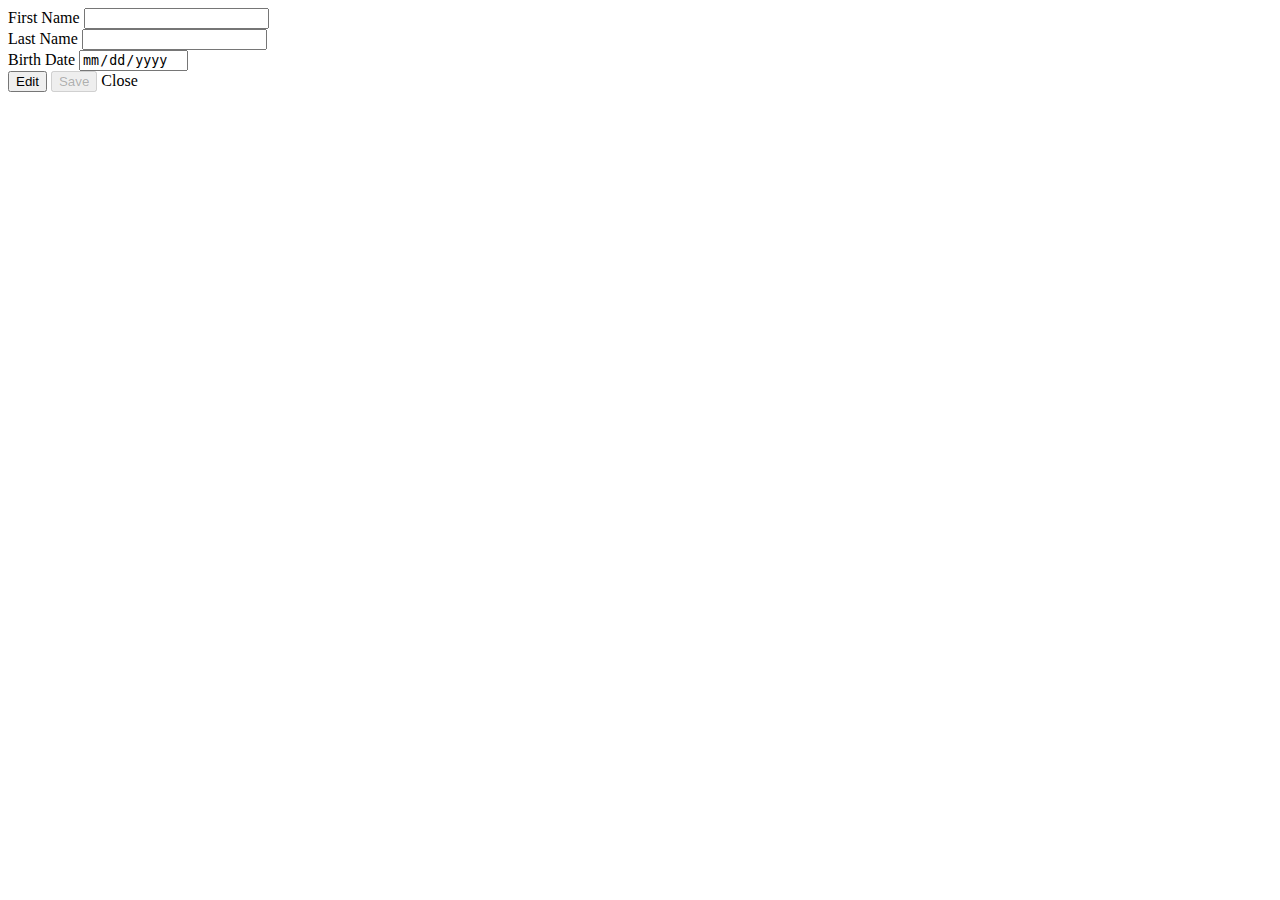
==== src/main/resources/templates/employee-details.html @ 7cee7c9e "feat: show employee details and update its information" ====
<!DOCTYPE html>
<html lang="en">
<head>
  <meta charset="UTF-8">
  <title>Employee Details</title>
  <link rel="stylesheet" th:href="@{/css/bootstrap.min.css}">
  <link rel="stylesheet" th:href="@{/css/main.css}">
</head>
<script>
  var currentDate = new Date().toISOString().split('T')[0];
  function setMaxDate() {
    var dateField = document.getElementById('birthDate');
    dateField.setAttribute('max', currentDate);
  }
</script>
<body onload="setMaxDate()">
<form class="card" th:object="${employee}" action="#" th:action="@{/update-employee}" method="post">
  <div>
    <div class="mb-3">
      <input type="hidden" class="form-control" id="id" th:value="${employee.id}" th:field="*{id}">
    </div>
    <div class="mb-3">
      <label for="firstName" class="form-label">First Name</label>
      <input type="text" class="form-control" id="firstName" th:value="${employee.firstName}" th:field="*{firstName}" readonly>
    </div>
    <div class="mb-3">
      <label for="lastName" class="form-label">Last Name</label>
      <input type="text" class="form-control" id="lastName" th:value="${employee.lastName}" th:field="*{lastName}" readonly>
    </div>
    <div class="mb-3">
      <label for="birthDate" class="form-label">Birth Date</label>
      <input type="date" class="form-control" id="birthDate" th:value="${employee.birthDate}" th:field="*{birthDate}" readonly>
    </div>
    <button type="button" class="btn btn-primary" id="editButton">Edit</button>
    <button type="submit" class="btn btn-primary" id="saveButton" disabled>Save</button>
    <a class="btn btn-secondary" th:href="@{/employee}">Close</a>
  </div>
</form>
</body>
<script th:src="@{/js/bootstrap.bundle.min.js}"></script>
<script>
  document.getElementById("editButton").addEventListener("click", function() {
    document.getElementById("firstName").removeAttribute("readonly");
    document.getElementById("lastName").removeAttribute("readonly");
    document.getElementById("birthDate").removeAttribute("readonly");
    document.getElementById("saveButton").removeAttribute("disabled");
    // document.getElementById("sex").removeAttribute("readonly");
    // document.getElementById("cnapsNumber").removeAttribute("readonly");
    // document.getElementById("departureDate").removeAttribute("readonly");
    // document.getElementById("childrenInCharge").removeAttribute("readonly");
    // document.getElementById("function").removeAttribute("readonly");
    // document.getElementById("idCardDeliveredDate").removeAttribute("readonly");
    // document.getElementById("idCardDeliveredPlace").removeAttribute("readonly");
    // document.getElementById("idCardNumber").removeAttribute("readonly");
    // document.getElementById("address").removeAttribute("readonly");
    // document.getElementById("professionalEmail").removeAttribute("readonly");
    // document.getElementById("personalEmail").removeAttribute("readonly");
  });
</script>
</html>
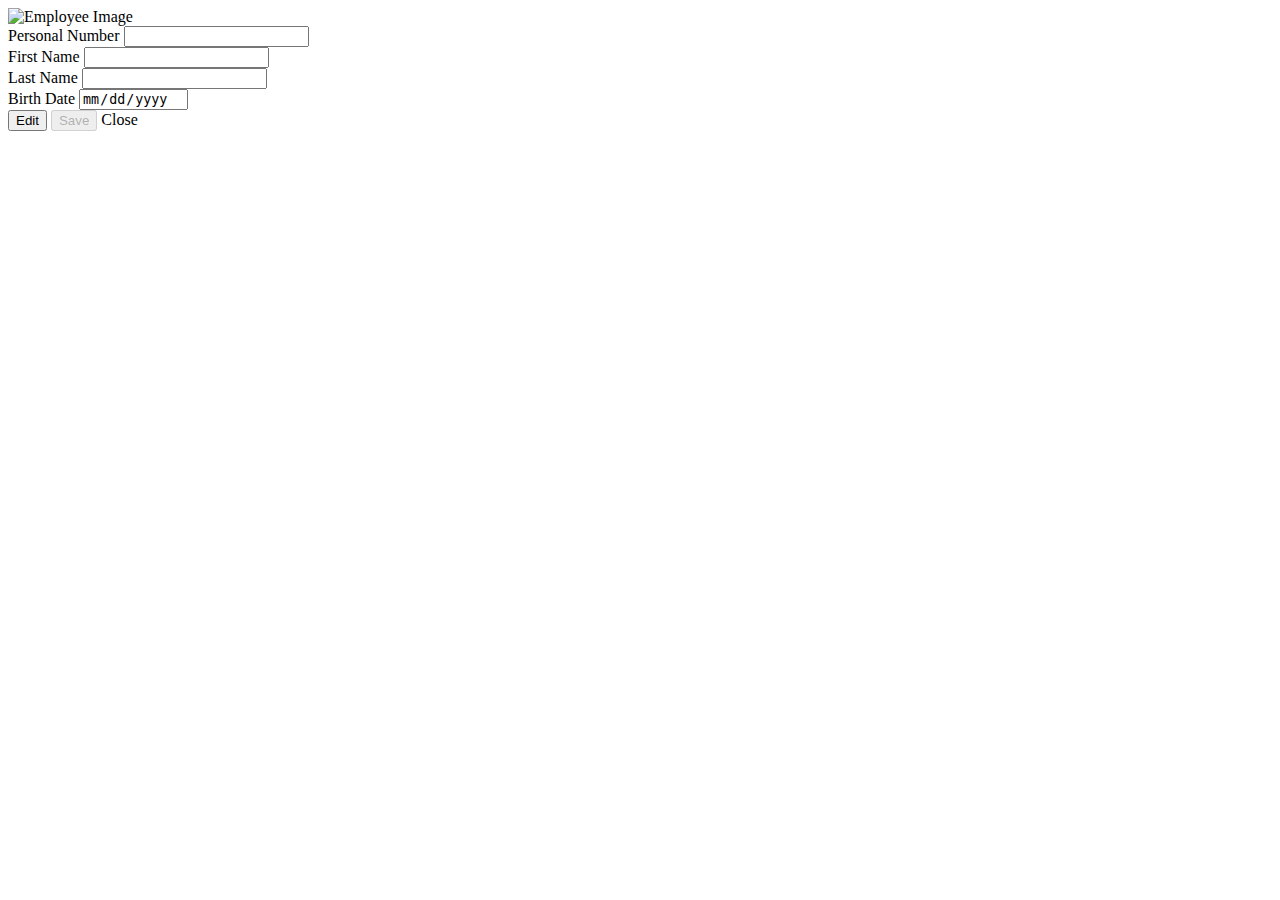
==== commit cb4ddede: "feat: add personal number and image for employee" ====
--- a/src/main/resources/templates/employee-details.html
+++ b/src/main/resources/templates/employee-details.html
@@ -15,9 +15,17 @@
 </script>
 <body onload="setMaxDate()">
 <form class="card" th:object="${employee}" action="#" th:action="@{/update-employee}" method="post">
+  <div class="text-center" >
+    <img class="rounded-circle circle-image" src="#" th:src="@{'data:image/jpeg;base64,' + ${employee.image}}" alt="Employee Image">
+  </div>
   <div>
     <div class="mb-3">
       <input type="hidden" class="form-control" id="id" th:value="${employee.id}" th:field="*{id}">
+      <input type="hidden" class="form-control" id="image" th:value="${employee.image}" th:field="*{image}">
+    </div>
+    <div class="mb-3">
+      <label for="personalNumber" class="form-label">Personal Number</label>
+      <input type="text" class="form-control" id="personalNumber" th:value="${employee.personalNumber}" th:field="*{personalNumber}" readonly>
     </div>
     <div class="mb-3">
       <label for="firstName" class="form-label">First Name</label>
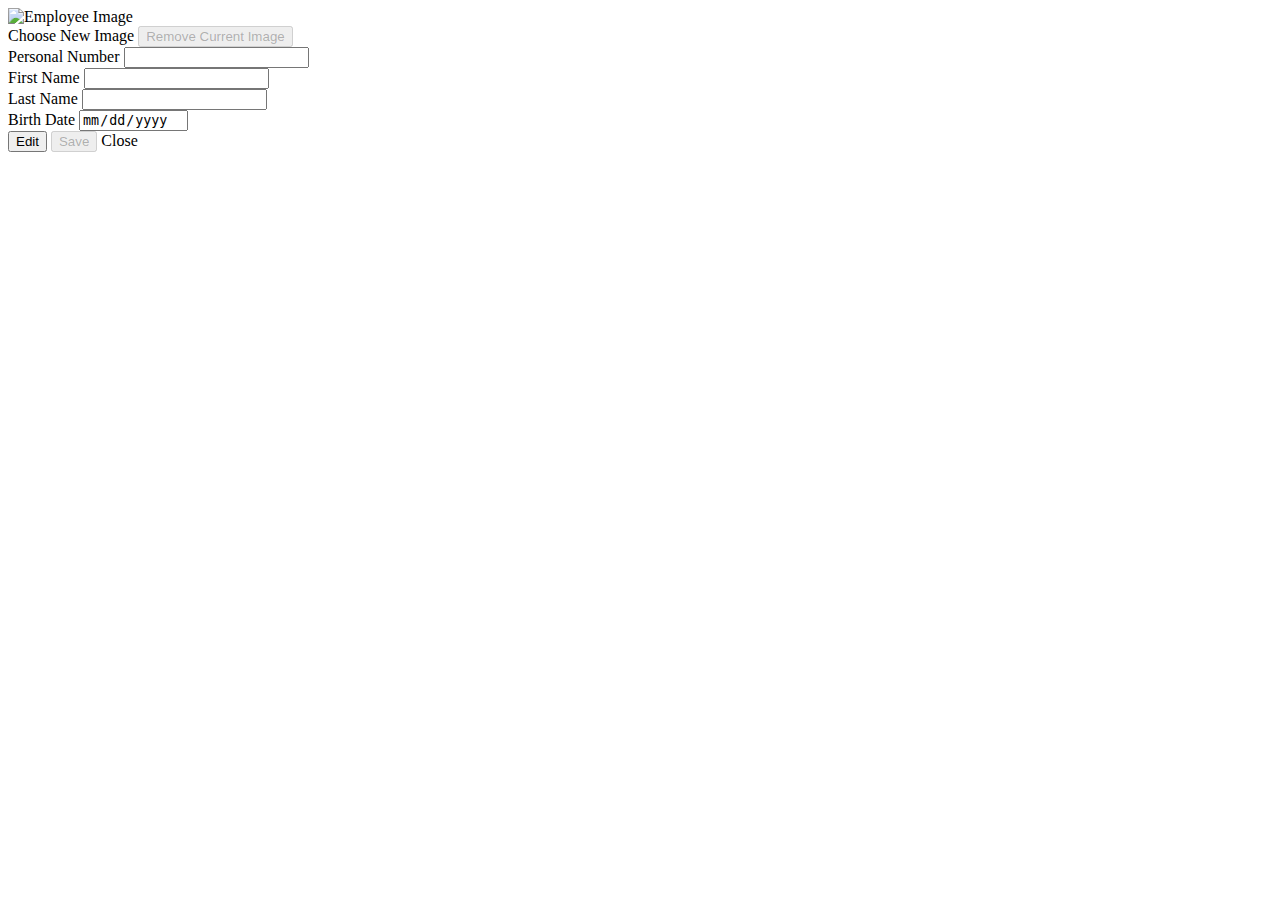
==== commit 72cf7966: "fixup!" ====
--- a/src/main/resources/templates/employee-details.html
+++ b/src/main/resources/templates/employee-details.html
@@ -17,6 +17,13 @@
 <form class="card" th:object="${employee}" action="#" th:action="@{/update-employee}" method="post">
   <div class="text-center" >
     <img class="rounded-circle circle-image" src="#" th:src="@{'data:image/jpeg;base64,' + ${employee.image}}" alt="Employee Image">
+    <div class="mt-3">
+      <label for="newImage" class="btn btn-secondary">
+        Choose New Image
+        <input type="file" id="newImage" style="display: none;" accept="image/*" onchange="previewNewImage(event)" readonly>
+      </label>
+      <button id="removeImage" type="button" class="btn btn-danger ml-2" onclick="removeCurrentImage()" disabled>Remove Current Image</button>
+    </div>
   </div>
   <div>
     <div class="mb-3">
@@ -52,6 +59,8 @@
     document.getElementById("lastName").removeAttribute("readonly");
     document.getElementById("birthDate").removeAttribute("readonly");
     document.getElementById("saveButton").removeAttribute("disabled");
+    document.getElementById("newImage").removeAttribute("disabled");
+    document.getElementById("removeImage").removeAttribute("readonly");
     // document.getElementById("sex").removeAttribute("readonly");
     // document.getElementById("cnapsNumber").removeAttribute("readonly");
     // document.getElementById("departureDate").removeAttribute("readonly");
@@ -64,5 +73,22 @@
     // document.getElementById("professionalEmail").removeAttribute("readonly");
     // document.getElementById("personalEmail").removeAttribute("readonly");
   });
+
+  function previewNewImage(event) {
+    const input = event.target;
+    if (input.files && input.files[0]) {
+      const reader = new FileReader();
+      reader.onload = function (e) {
+        const previewImage = document.querySelector('.circle-image');
+        previewImage.src = e.target.result;
+      };
+      reader.readAsDataURL(input.files[0]);
+    }
+  }
+
+  function removeCurrentImage() {
+    const previewImage = document.querySelector('.circle-image');
+    previewImage.src = '#'; // Replace this with the default image URL or empty string to display nothing.
+  }
 </script>
 </html>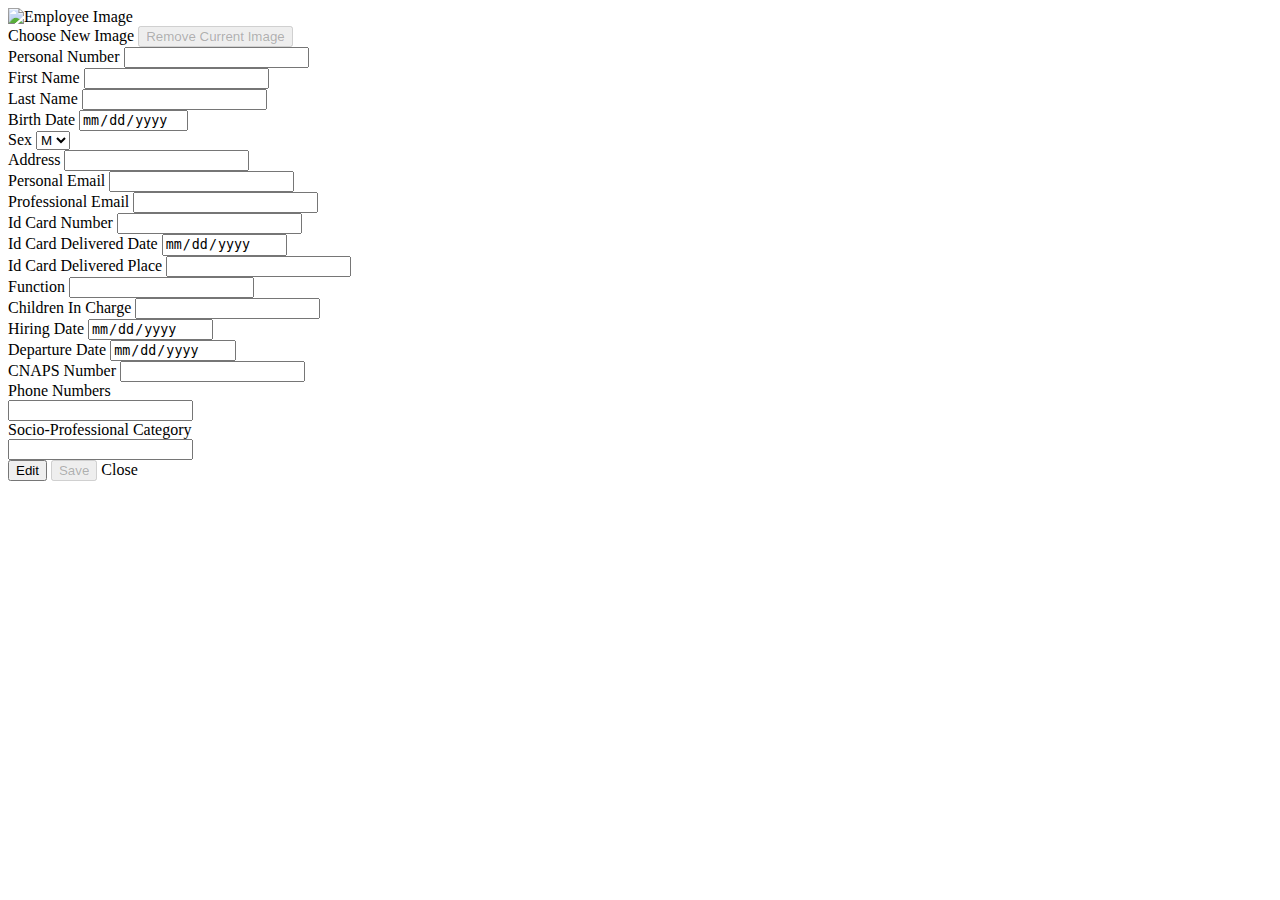
==== commit 1d452822: "chore: employee details" ====
--- a/src/main/resources/templates/employee-details.html
+++ b/src/main/resources/templates/employee-details.html
@@ -1,5 +1,5 @@
 <!DOCTYPE html>
-<html lang="en">
+<html lang="en" xmlns:th="http://www.thymeleaf.org">
 <head>
   <meta charset="UTF-8">
   <title>Employee Details</title>
@@ -46,6 +46,71 @@
       <label for="birthDate" class="form-label">Birth Date</label>
       <input type="date" class="form-control" id="birthDate" th:value="${employee.birthDate}" th:field="*{birthDate}" readonly>
     </div>
+    <div class="mb-3">
+      <label for="sex" class="form-label">Sex</label>
+      <select id="sex">
+        <option th:value="${sexEnumM}">M</option>
+        <option th:value="${sexEnumF}">F</option>
+      </select>
+    </div>
+    <div class="mb-3">
+      <label for="address" class="form-label">Address</label>
+      <input type="text" class="form-control" id="address" th:value="${employee.address}" th:field="*{address}" readonly>
+    </div>
+    <div class="mb-3">
+      <label for="personalEmail" class="form-label">Personal Email</label>
+      <input type="text" class="form-control" id="personalEmail" th:value="${employee.personalEmail}" th:field="*{personalEmail}" readonly>
+    </div>
+    <div class="mb-3">
+      <label for="proEmail" class="form-label">Professional Email</label>
+      <input type="text" class="form-control" id="proEmail" th:value="${employee.professionalEmail}" th:field="*{professionalEmail}" readonly>
+    </div>
+    <div class="mb-3">
+      <label for="ICNumber" class="form-label">Id Card Number</label>
+      <input type="text" class="form-control" id="ICNumber" th:value="${employee.idCardNumber}" th:field="*{idCardNumber}" readonly>
+    </div>
+    <div class="mb-3">
+      <label for="ICDate" class="form-label">Id Card Delivered Date</label>
+      <input type="date" class="form-control" id="ICDate" th:value="${employee.idCardDeliveredDate}" th:field="*{idCardDeliveredDate}" readonly>
+    </div>
+    <div class="mb-3">
+      <label for="ICPlace" class="form-label">Id Card Delivered Place</label>
+      <input type="text" class="form-control" id="ICPlace" th:value="${employee.idCardDeliveredPlace}" th:field="*{idCardDeliveredPlace}" readonly>
+    </div>
+    <div class="mb-3">
+      <label for="function" class="form-label">Function</label>
+      <input type="text" class="form-control" id="function" th:value="${employee.function}" th:field="*{function}" readonly>
+    </div>
+    <div class="mb-3">
+      <label for="childrenNb" class="form-label">Children In Charge</label>
+      <input type="number" min="0" class="form-control" id="childrenNb" th:value="${employee.childrenInCharge}" th:field="*{childrenInCharge}" readonly>
+    </div>
+    <div class="mb-3">
+      <label for="hiringDate" class="form-label">Hiring Date</label>
+      <input type="date" class="form-control" id="hiringDate" th:value="${employee.hiringDate}" th:field="*{hiringDate}" readonly>
+    </div>
+    <div class="mb-3">
+      <label for="departureDate" class="form-label">Departure Date</label>
+      <input type="date" class="form-control" id="departureDate" th:value="${employee.departureDate}" th:field="*{departureDate}" readonly>
+    </div>
+    <div class="mb-3">
+      <label for="cnapsNumber" class="form-label">CNAPS Number</label>
+      <input type="text" class="form-control" id="cnapsNumber" th:value="${employee.cnapsNumber}" th:field="*{cnapsNumber}" readonly>
+    </div>
+    <div class="mb-3">
+      <label for="phoneNumber" class="form-label">Phone Numbers</label>
+      <div th:each="phoneNumber : ${employee.getPhoneNumbers()}">
+        <input type="text" class="form-control" id="phoneNumber" th:value="${phoneNumber.number}">
+        <br/>
+      </div>
+    </div>
+    <div class="mb-3">
+      <label for="spc" class="form-label">Socio-Professional Category</label>
+      <div th:each="spc : ${employee.spc}">
+        <input type="text" class="form-control" id="spc" th:value="${spc.categoryName}">
+        <br/>
+      </div>
+    </div>
     <button type="button" class="btn btn-primary" id="editButton">Edit</button>
     <button type="submit" class="btn btn-primary" id="saveButton" disabled>Save</button>
     <a class="btn btn-secondary" th:href="@{/employee}">Close</a>
@@ -61,17 +126,16 @@
     document.getElementById("saveButton").removeAttribute("disabled");
     document.getElementById("newImage").removeAttribute("disabled");
     document.getElementById("removeImage").removeAttribute("readonly");
-    // document.getElementById("sex").removeAttribute("readonly");
-    // document.getElementById("cnapsNumber").removeAttribute("readonly");
-    // document.getElementById("departureDate").removeAttribute("readonly");
-    // document.getElementById("childrenInCharge").removeAttribute("readonly");
-    // document.getElementById("function").removeAttribute("readonly");
-    // document.getElementById("idCardDeliveredDate").removeAttribute("readonly");
-    // document.getElementById("idCardDeliveredPlace").removeAttribute("readonly");
-    // document.getElementById("idCardNumber").removeAttribute("readonly");
-    // document.getElementById("address").removeAttribute("readonly");
-    // document.getElementById("professionalEmail").removeAttribute("readonly");
-    // document.getElementById("personalEmail").removeAttribute("readonly");
+    document.getElementById("cnapsNumber").removeAttribute("readonly");
+    document.getElementById("departureDate").removeAttribute("readonly");
+    document.getElementById("childrenNb").removeAttribute("readonly");
+    document.getElementById("function").removeAttribute("readonly");
+    document.getElementById("ICNumber").removeAttribute("readonly");
+    document.getElementById("ICPlace").removeAttribute("readonly");
+    document.getElementById("ICDate").removeAttribute("readonly");
+    document.getElementById("address").removeAttribute("readonly");
+    document.getElementById("proEmail").removeAttribute("readonly");
+    document.getElementById("personalEmail").removeAttribute("readonly");
   });
 
   function previewNewImage(event) {
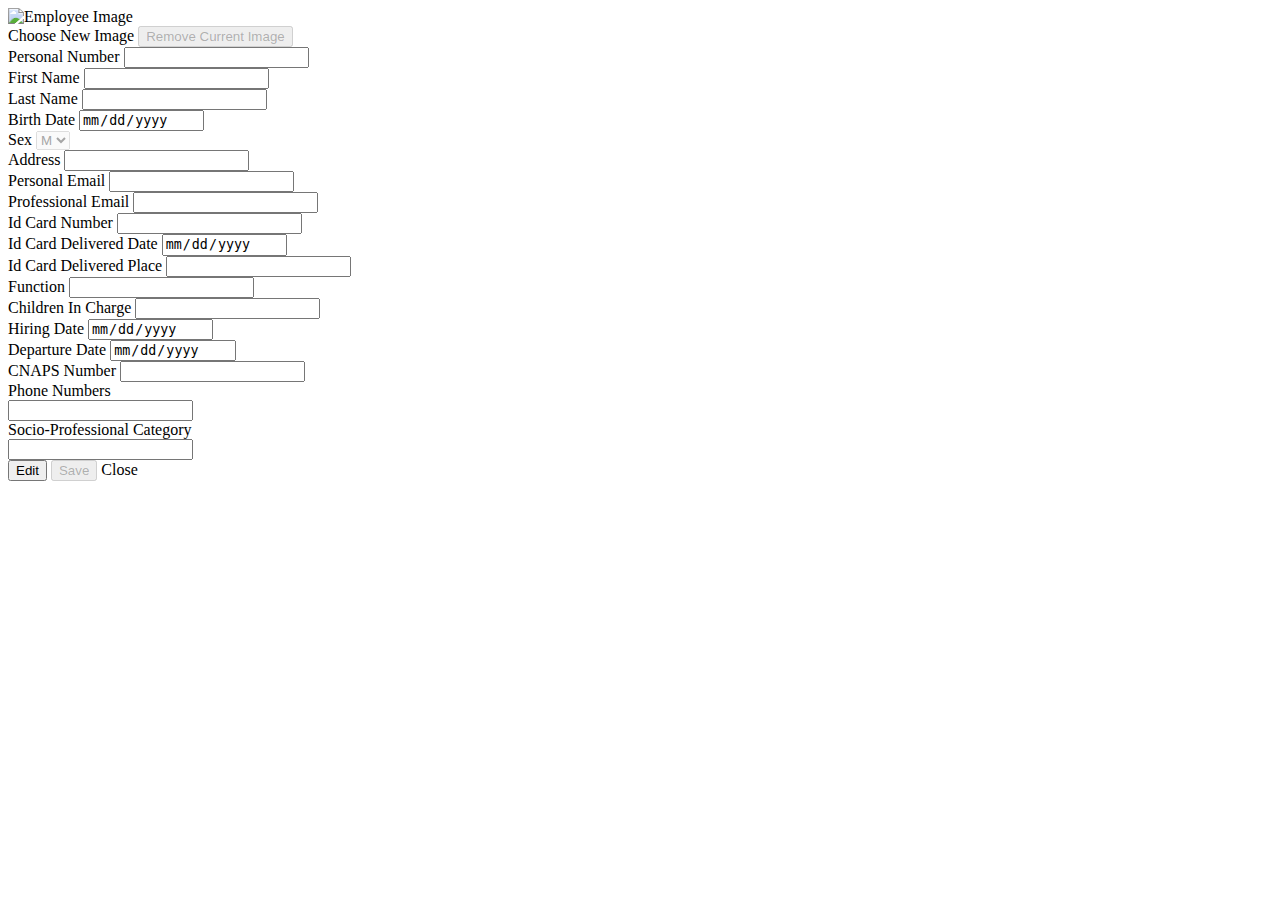
==== commit 2d0c4705: "feat: filter some attributes and redesign pages" ====
--- a/src/main/resources/templates/employee-details.html
+++ b/src/main/resources/templates/employee-details.html
@@ -6,136 +6,136 @@
   <link rel="stylesheet" th:href="@{/css/bootstrap.min.css}">
   <link rel="stylesheet" th:href="@{/css/main.css}">
 </head>
-<script>
-  var currentDate = new Date().toISOString().split('T')[0];
-  function setMaxDate() {
-    var dateField = document.getElementById('birthDate');
-    dateField.setAttribute('max', currentDate);
-  }
-</script>
-<body onload="setMaxDate()">
-<form class="card" th:object="${employee}" action="#" th:action="@{/update-employee}" method="post">
-  <div class="text-center" >
-    <img class="rounded-circle circle-image" src="#" th:src="@{'data:image/jpeg;base64,' + ${employee.image}}" alt="Employee Image">
+<body>
+<form class="card p-3" th:object="${employee}" action="#" th:action="@{/update-employee}" method="post">
+  <div class="text-center">
+    <img class="rounded-circle circle-image" src="#" th:src="@{'data:image/jpeg;base64,' + ${employee.image}}"
+         alt="Employee Image">
     <div class="mt-3">
       <label for="newImage" class="btn btn-secondary">
         Choose New Image
-        <input type="file" id="newImage" style="display: none;" accept="image/*" onchange="previewNewImage(event)" readonly>
+        <input type="file" id="newImage" style="display: none;" accept="image/*" onchange="previewNewImage(event)"
+               readonly>
       </label>
-      <button id="removeImage" type="button" class="btn btn-danger ml-2" onclick="removeCurrentImage()" disabled>Remove Current Image</button>
+      <button id="removeImage" type="button" class="btn btn-danger ml-2" onclick="removeCurrentImage()"
+              disabled>Remove Current Image
+      </button>
     </div>
   </div>
-  <div>
-    <div class="mb-3">
-      <input type="hidden" class="form-control" id="id" th:value="${employee.id}" th:field="*{id}">
-      <input type="hidden" class="form-control" id="image" th:value="${employee.image}" th:field="*{image}">
+  <div class="row mt-4">
+    <div class="col-md-6 mb-3">
+      <label for="personalNumber" class="form-label">Personal Number</label>
+      <input type="text" class="form-control" id="personalNumber" th:value="${employee.personalNumber}"
+             th:field="*{personalNumber}" readonly>
     </div>
-    <div class="mb-3">
-      <label for="personalNumber" class="form-label">Personal Number</label>
-      <input type="text" class="form-control" id="personalNumber" th:value="${employee.personalNumber}" th:field="*{personalNumber}" readonly>
+    <div class="col-md-6 mb-3">
+      <label for="firstName" class="form-label">First Name</label>
+      <input type="text" class="form-control" id="firstName" th:value="${employee.firstName}"
+             th:field="*{firstName}" readonly>
     </div>
-    <div class="mb-3">
-      <label for="firstName" class="form-label">First Name</label>
-      <input type="text" class="form-control" id="firstName" th:value="${employee.firstName}" th:field="*{firstName}" readonly>
+    <div class="col-md-6 mb-3">
+      <label for="lastName" class="form-label">Last Name</label>
+      <input type="text" class="form-control" id="lastName" th:value="${employee.lastName}"
+             th:field="*{lastName}" readonly>
     </div>
-    <div class="mb-3">
-      <label for="lastName" class="form-label">Last Name</label>
-      <input type="text" class="form-control" id="lastName" th:value="${employee.lastName}" th:field="*{lastName}" readonly>
+    <div class="col-md-6 mb-3">
+      <label for="birthDate" class="form-label">Birth Date</label>
+      <input type="date" class="form-control" id="birthDate" th:value="${employee.birthDate}"
+             th:field="*{birthDate}" readonly>
     </div>
-    <div class="mb-3">
-      <label for="birthDate" class="form-label">Birth Date</label>
-      <input type="date" class="form-control" id="birthDate" th:value="${employee.birthDate}" th:field="*{birthDate}" readonly>
-    </div>
-    <div class="mb-3">
+    <div class="col-md-6 mb-3">
       <label for="sex" class="form-label">Sex</label>
-      <select id="sex">
-        <option th:value="${sexEnumM}">M</option>
-        <option th:value="${sexEnumF}">F</option>
+      <select id="sex" class="form-select" disabled>
+        <option th:value="${sexEnumM}" th:selected="${employee.sex == 'M'}">M</option>
+        <option th:value="${sexEnumF}" th:selected="${employee.sex == 'F'}">F</option>
       </select>
     </div>
-    <div class="mb-3">
+    <div class="col-md-6 mb-3">
       <label for="address" class="form-label">Address</label>
-      <input type="text" class="form-control" id="address" th:value="${employee.address}" th:field="*{address}" readonly>
+      <input type="text" class="form-control" id="address" th:value="${employee.address}"
+             th:field="*{address}" readonly>
     </div>
-    <div class="mb-3">
+    <div class="col-md-6 mb-3">
       <label for="personalEmail" class="form-label">Personal Email</label>
-      <input type="text" class="form-control" id="personalEmail" th:value="${employee.personalEmail}" th:field="*{personalEmail}" readonly>
+      <input type="text" class="form-control" id="personalEmail" th:value="${employee.personalEmail}"
+             th:field="*{personalEmail}" readonly>
     </div>
-    <div class="mb-3">
+    <div class="col-md-6 mb-3">
       <label for="proEmail" class="form-label">Professional Email</label>
-      <input type="text" class="form-control" id="proEmail" th:value="${employee.professionalEmail}" th:field="*{professionalEmail}" readonly>
+      <input type="text" class="form-control" id="proEmail" th:value="${employee.professionalEmail}"
+             th:field="*{professionalEmail}" readonly>
     </div>
-    <div class="mb-3">
+    <div class="col-md-6 mb-3">
       <label for="ICNumber" class="form-label">Id Card Number</label>
-      <input type="text" class="form-control" id="ICNumber" th:value="${employee.idCardNumber}" th:field="*{idCardNumber}" readonly>
+      <input type="text" class="form-control" id="ICNumber" th:value="${employee.idCardNumber}"
+             th:field="*{idCardNumber}" readonly>
     </div>
-    <div class="mb-3">
+    <div class="col-md-6 mb-3">
       <label for="ICDate" class="form-label">Id Card Delivered Date</label>
-      <input type="date" class="form-control" id="ICDate" th:value="${employee.idCardDeliveredDate}" th:field="*{idCardDeliveredDate}" readonly>
+      <input type="date" class="form-control" id="ICDate" th:value="${employee.idCardDeliveredDate}"
+             th:field="*{idCardDeliveredDate}" readonly>
     </div>
-    <div class="mb-3">
+    <div class="col-md-6 mb-3">
       <label for="ICPlace" class="form-label">Id Card Delivered Place</label>
-      <input type="text" class="form-control" id="ICPlace" th:value="${employee.idCardDeliveredPlace}" th:field="*{idCardDeliveredPlace}" readonly>
+      <input type="text" class="form-control" id="ICPlace" th:value="${employee.idCardDeliveredPlace}"
+             th:field="*{idCardDeliveredPlace}" readonly>
     </div>
-    <div class="mb-3">
+    <div class="col-md-6 mb-3">
       <label for="function" class="form-label">Function</label>
-      <input type="text" class="form-control" id="function" th:value="${employee.function}" th:field="*{function}" readonly>
+      <input type="text" class="form-control" id="function" th:value="${employee.function}"
+             th:field="*{function}" readonly>
     </div>
-    <div class="mb-3">
+    <div class="col-md-6 mb-3">
       <label for="childrenNb" class="form-label">Children In Charge</label>
-      <input type="number" min="0" class="form-control" id="childrenNb" th:value="${employee.childrenInCharge}" th:field="*{childrenInCharge}" readonly>
+      <input type="number" min="0" class="form-control" id="childrenNb" th:value="${employee.childrenInCharge}"
+             th:field="*{childrenInCharge}" readonly>
     </div>
-    <div class="mb-3">
+    <div class="col-md-6 mb-3">
       <label for="hiringDate" class="form-label">Hiring Date</label>
-      <input type="date" class="form-control" id="hiringDate" th:value="${employee.hiringDate}" th:field="*{hiringDate}" readonly>
+      <input type="date" class="form-control" id="hiringDate" th:value="${employee.hiringDate}"
+             th:field="*{hiringDate}" readonly>
     </div>
-    <div class="mb-3">
+    <div class="col-md-6 mb-3">
       <label for="departureDate" class="form-label">Departure Date</label>
-      <input type="date" class="form-control" id="departureDate" th:value="${employee.departureDate}" th:field="*{departureDate}" readonly>
+      <input type="date" class="form-control" id="departureDate" th:value="${employee.departureDate}"
+             th:field="*{departureDate}" readonly>
     </div>
-    <div class="mb-3">
+    <div class="col-md-6 mb-3">
       <label for="cnapsNumber" class="form-label">CNAPS Number</label>
-      <input type="text" class="form-control" id="cnapsNumber" th:value="${employee.cnapsNumber}" th:field="*{cnapsNumber}" readonly>
+      <input type="text" class="form-control" id="cnapsNumber" th:value="${employee.cnapsNumber}"
+             th:field="*{cnapsNumber}" readonly>
     </div>
-    <div class="mb-3">
+    <div class="col-md-6 mb-3">
       <label for="phoneNumber" class="form-label">Phone Numbers</label>
       <div th:each="phoneNumber : ${employee.getPhoneNumbers()}">
-        <input type="text" class="form-control" id="phoneNumber" th:value="${phoneNumber.number}">
+        <input type="text" class="form-control" th:value="${phoneNumber.number}" readonly>
         <br/>
       </div>
     </div>
-    <div class="mb-3">
+    <div class="col-md-6 mb-3">
       <label for="spc" class="form-label">Socio-Professional Category</label>
       <div th:each="spc : ${employee.spc}">
-        <input type="text" class="form-control" id="spc" th:value="${spc.categoryName}">
+        <input type="text" class="form-control" th:value="${spc.categoryName}" readonly>
         <br/>
       </div>
     </div>
-    <button type="button" class="btn btn-primary" id="editButton">Edit</button>
-    <button type="submit" class="btn btn-primary" id="saveButton" disabled>Save</button>
-    <a class="btn btn-secondary" th:href="@{/employee}">Close</a>
+    <div class="col-md-12 mt-3">
+      <button type="button" class="btn btn-primary" id="editButton">Edit</button>
+      <button type="submit" class="btn btn-primary" id="saveButton" disabled>Save</button>
+      <a class="btn btn-secondary" th:href="@{/employee}">Close</a>
+    </div>
   </div>
 </form>
 </body>
 <script th:src="@{/js/bootstrap.bundle.min.js}"></script>
 <script>
-  document.getElementById("editButton").addEventListener("click", function() {
-    document.getElementById("firstName").removeAttribute("readonly");
-    document.getElementById("lastName").removeAttribute("readonly");
-    document.getElementById("birthDate").removeAttribute("readonly");
+  document.getElementById("editButton").addEventListener("click", function () {
+    const formFields = document.querySelectorAll('input, select');
+    formFields.forEach(field => {
+      field.removeAttribute("readonly");
+      field.removeAttribute("disabled");
+    });
     document.getElementById("saveButton").removeAttribute("disabled");
-    document.getElementById("newImage").removeAttribute("disabled");
-    document.getElementById("removeImage").removeAttribute("readonly");
-    document.getElementById("cnapsNumber").removeAttribute("readonly");
-    document.getElementById("departureDate").removeAttribute("readonly");
-    document.getElementById("childrenNb").removeAttribute("readonly");
-    document.getElementById("function").removeAttribute("readonly");
-    document.getElementById("ICNumber").removeAttribute("readonly");
-    document.getElementById("ICPlace").removeAttribute("readonly");
-    document.getElementById("ICDate").removeAttribute("readonly");
-    document.getElementById("address").removeAttribute("readonly");
-    document.getElementById("proEmail").removeAttribute("readonly");
-    document.getElementById("personalEmail").removeAttribute("readonly");
   });
 
   function previewNewImage(event) {
@@ -155,4 +155,4 @@
     previewImage.src = '#'; // Replace this with the default image URL or empty string to display nothing.
   }
 </script>
-</html>+</html>
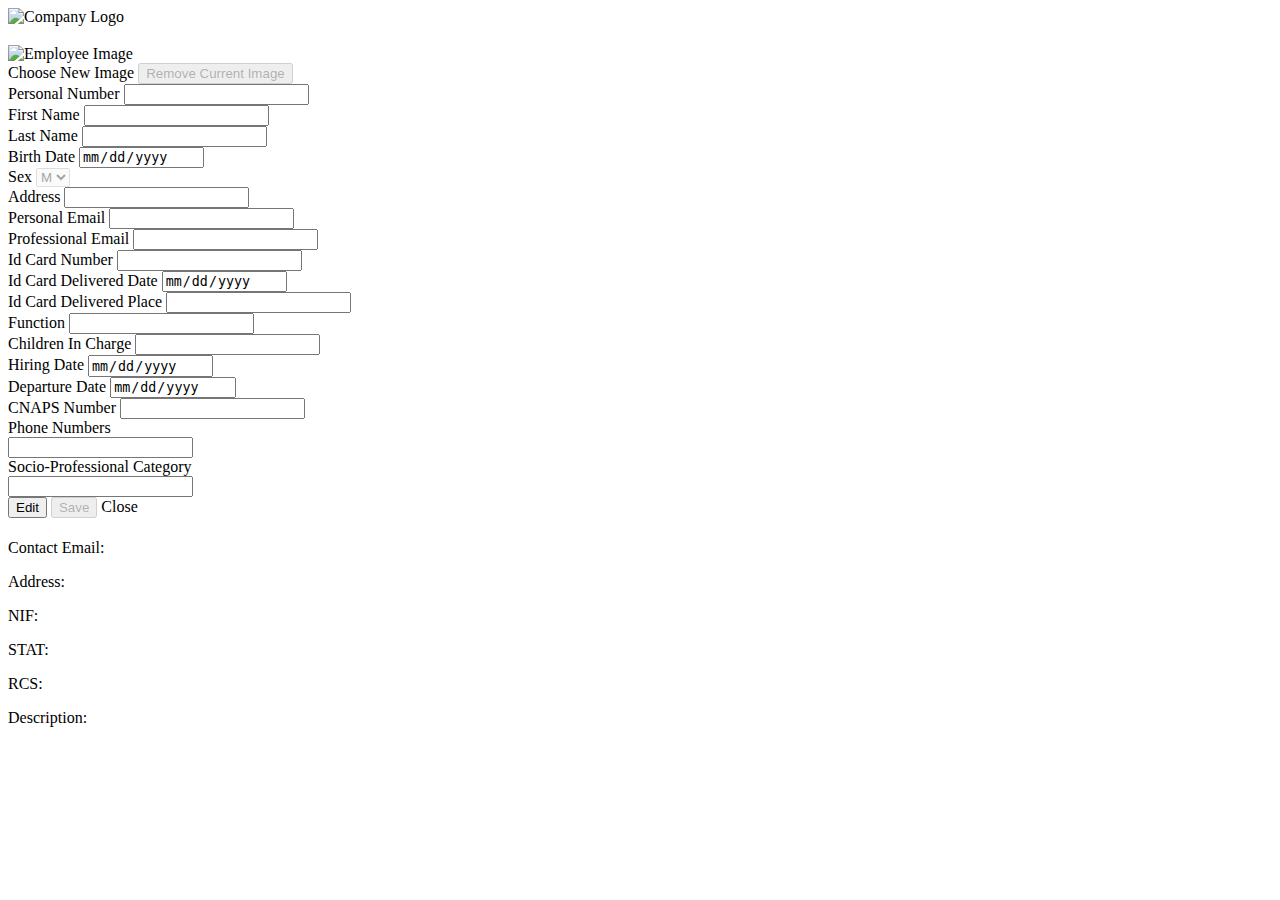
==== commit 7753f923: "feat: show company configuration" ====
--- a/src/main/resources/templates/employee-details.html
+++ b/src/main/resources/templates/employee-details.html
@@ -7,6 +7,17 @@
   <link rel="stylesheet" th:href="@{/css/main.css}">
 </head>
 <body>
+<div class="banner my-attribute">
+  <div class="image-circle">
+    <img class="profile-image" src="#" th:src="@{'data:image/jpeg;base64,' + ${company.logo}}" alt="Company Logo">
+  </div>
+  <div class="name">
+    <h3 th:text="${company.companyName}"></h3>
+  </div>
+  <div class="middle-sentence">
+    <p th:text="${company.slogan}"></p>
+  </div>
+</div>
 <form class="card p-3" th:object="${employee}" action="#" th:action="@{/update-employee}" method="post">
   <div class="text-center">
     <img class="rounded-circle circle-image" src="#" th:src="@{'data:image/jpeg;base64,' + ${employee.image}}"
@@ -106,14 +117,14 @@
              th:field="*{cnapsNumber}" readonly>
     </div>
     <div class="col-md-6 mb-3">
-      <label for="phoneNumber" class="form-label">Phone Numbers</label>
+      <label class="form-label">Phone Numbers</label>
       <div th:each="phoneNumber : ${employee.getPhoneNumbers()}">
         <input type="text" class="form-control" th:value="${phoneNumber.number}" readonly>
         <br/>
       </div>
     </div>
     <div class="col-md-6 mb-3">
-      <label for="spc" class="form-label">Socio-Professional Category</label>
+      <label class="form-label">Socio-Professional Category</label>
       <div th:each="spc : ${employee.spc}">
         <input type="text" class="form-control" th:value="${spc.categoryName}" readonly>
         <br/>
@@ -126,6 +137,19 @@
     </div>
   </div>
 </form>
+<footer class="mt-5">
+  <div class="container">
+    <div class="footer-content text-center">
+      <h4 th:text="${company.companyName}"></h4>
+      <p>Contact Email: <span th:text="${company.contactEmail}"></span></p>
+      <p>Address: <span th:text="${company.exactAddress}"></span></p>
+      <p>NIF: <span th:text="${company.nif}"></span></p>
+      <p>STAT: <span th:text="${company.stat}"></span></p>
+      <p>RCS: <span th:text="${company.rcs}"></span></p>
+      <p>Description: <span th:text="${company.description}"></span></p>
+    </div>
+  </div>
+</footer>
 </body>
 <script th:src="@{/js/bootstrap.bundle.min.js}"></script>
 <script>
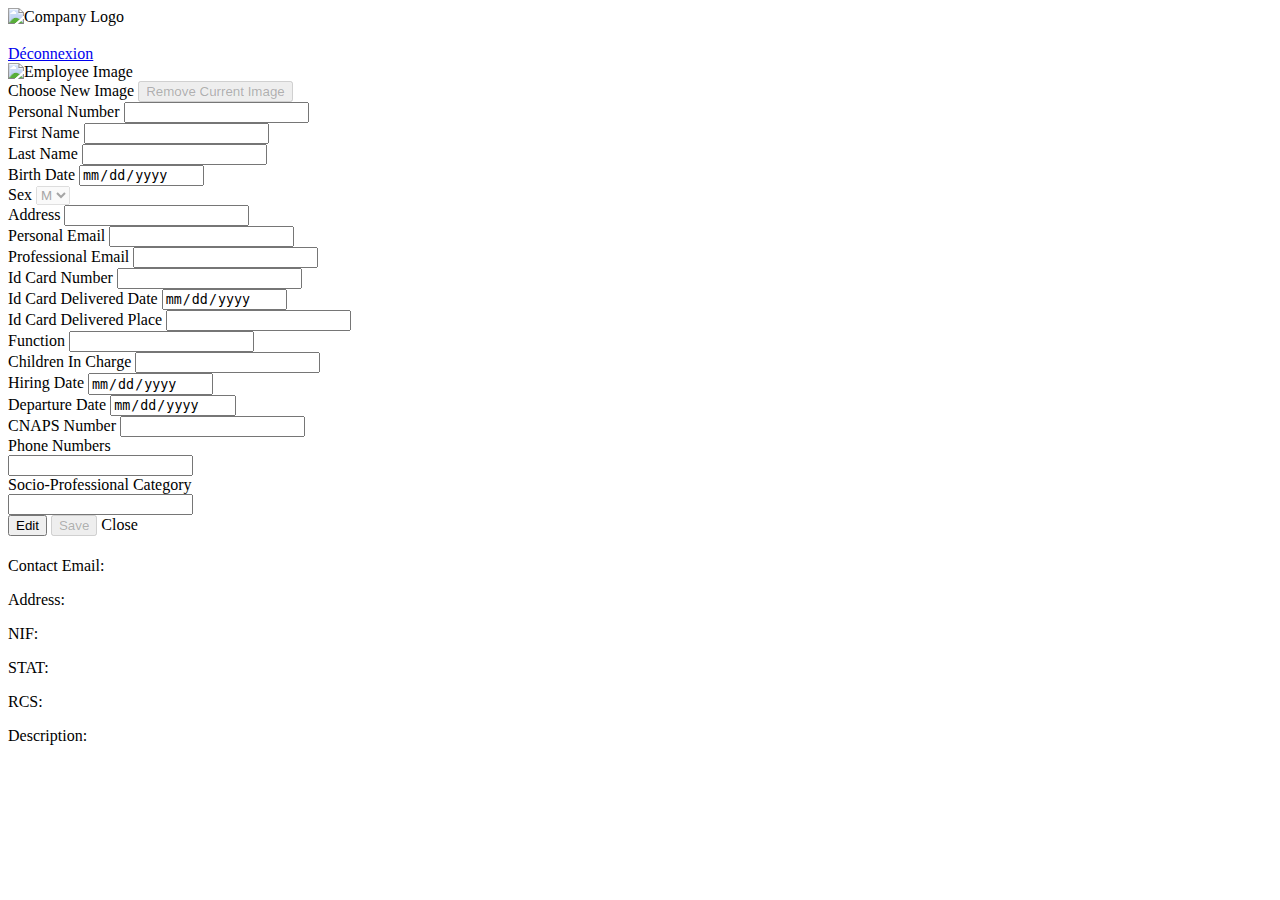
==== commit 4b176c0b: "feat: add session table" ====
--- a/src/main/resources/templates/employee-details.html
+++ b/src/main/resources/templates/employee-details.html
@@ -7,17 +7,29 @@
   <link rel="stylesheet" th:href="@{/css/main.css}">
 </head>
 <body>
-<div class="banner my-attribute">
-  <div class="image-circle">
-    <img class="profile-image" src="#" th:src="@{'data:image/jpeg;base64,' + ${company.logo}}" alt="Company Logo">
-  </div>
-  <div class="name">
-    <h3 th:text="${company.companyName}"></h3>
-  </div>
-  <div class="middle-sentence">
-    <p th:text="${company.slogan}"></p>
+<div class="banner my-attribute bg-primary text-white text-center py-4">
+  <div class="container">
+    <div class="row align-items-center">
+      <div class="col-md-4">
+        <div class="image-circle">
+          <img class="profile-image rounded-circle" src="#" th:src="@{'data:image/jpeg;base64,' + ${company.logo}}" alt="Company Logo">
+        </div>
+      </div>
+      <div class="col-md-4">
+        <div class="name">
+          <h3 th:text="${company.companyName}"></h3>
+        </div>
+        <div class="middle-sentence">
+          <p th:text="${company.slogan}"></p>
+        </div>
+      </div>
+      <div class="col-md-4">
+        <a href="/logout" class="btn btn-light float-right">Déconnexion</a>
+      </div>
+    </div>
   </div>
 </div>
+
 <form class="card p-3" th:object="${employee}" action="#" th:action="@{/update-employee}" method="post">
   <div class="text-center">
     <img class="rounded-circle circle-image" src="#" th:src="@{'data:image/jpeg;base64,' + ${employee.image}}"
